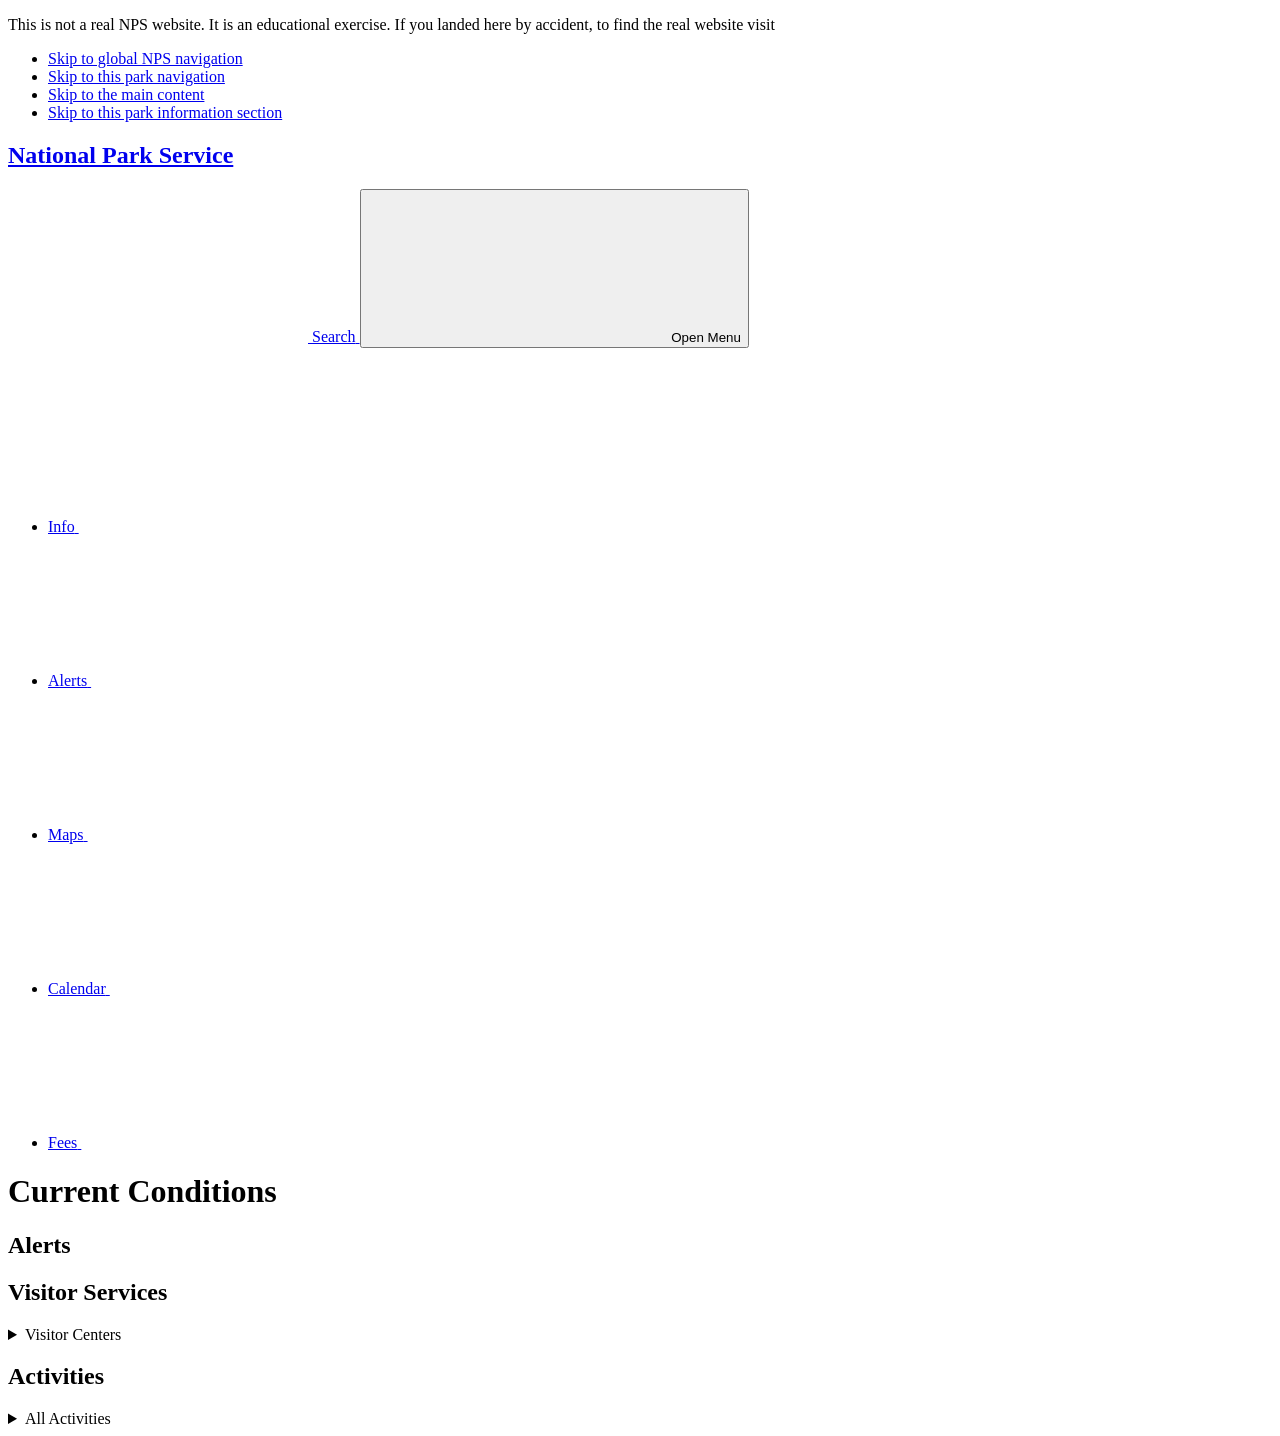
==== src/conditions.html @ 52c366c4 "NPS 4" ====
<!DOCTYPE html>
<html lang="en">

<head>
    <meta charset="UTF-8" />
    <meta name="viewport" content="width=device-width, initial-scale=1.0" />
    <title>[Park Name]</title> <!-- Park name will be injected by JavaScript -->
    <script type="module" src="js/conditions.js"></script>
</head>


<body>
    <p class="disclaimer">
        This is not a real NPS website. It is an educational exercise. If you
        landed here by accident, to find the real website visit
        <!-- The park URL will be injected in <a> by JavaScript -->
        <a href=""></a>
    </p>

    <div class="skip-links" aria-label="short-cut links" role="navigation">
        <ul>
            <li>
                <a href="#global-nav-toggle" aria-label="Skip to global NPS navigation">Skip to global NPS
                    navigation</a>
            </li>
            <li>
                <a href="#local-nav" aria-label="Skip to this park navigation">Skip to this park navigation</a>
            </li>
            <li>
                <a href="#main" aria-label="Skip to the main content">Skip to the main content</a>
            </li>
            <li>
                <a href="#park-footer" aria-label="Skip to this park information section">Skip to this park information
                    section</a>
            </li>
        </ul>
    </div>

    <header>
        <section class="global-header">
            <a href="index.html" class="site-title"><span class="logo" role="presentation"></span>
                <h1>National Park Service</h1>
            </a>

            <div class="global-header__right">
                <a class="search-icon" href="#park-footer">
                    <svg class="icon">
                        <use xmlns:xlink="http://www.w3.org/1999/xlink" xlink:href="/images/sprite.symbol.svg#search">
                        </use>
                    </svg>
                    <span class="visually-hidden">Search</span>
                </a>

                <button id="global-nav-toggle">
                    <svg class="icon">
                        <use xmlns:xlink="http://www.w3.org/1999/xlink" xlink:href="/images/sprite.symbol.svg#menu">
                        </use>
                    </svg>
                    <span class="visually-hidden">Open</span> Menu
                </button>
            </div>
        </section>

        <section id="park-header">
            <div class="hero-banner">
                <!-- The hero image will be injected in <img>by JavaScript -->
                <img src="" alt="" />

                <div class="hero-banner__content">
                    <!-- Park name, designation, and states will be injected here by JavaScript -->
                </div>
            </div>

            <nav class="park-nav">
                <ul>
                    <li>
                        <a href="./conditions.html">
                            <span>Info</span>
                            <svg class="icon" role="presentation" focusable="false">
                                <use xmlns:xlink="http://www.w3.org/1999/xlink"
                                    xlink:href="/images/sprite.symbol.svg#info"></use>
                            </svg>
                        </a>
                    </li>

                    <li>
                        <a href="./conditions.html">
                            <span>Alerts</span>
                            <svg class="icon" role="presentation" focusable="false">
                                <use xmlns:xlink="http://www.w3.org/1999/xlink"
                                    xlink:href="/images/sprite.symbol.svg#alert"></use>
                            </svg>
                        </a>
                    </li>

                    <li>
                        <a href="#">
                            <span>Maps</span>
                            <svg class="icon" role="presentation" focusable="false">
                                <use xmlns:xlink="http://www.w3.org/1999/xlink"
                                    xlink:href="/images/sprite.symbol.svg#location"></use>
                            </svg>
                        </a>
                    </li>

                    <li>
                        <a href="#">
                            <span>Calendar</span>
                            <svg class="icon" role="presentation" focusable="false">
                                <use xmlns:xlink="http://www.w3.org/1999/xlink"
                                    xlink:href="/images/sprite.symbol.svg#calendar"></use>
                            </svg>
                        </a>
                    </li>

                    <li>
                        <a href="#">
                            <span>Fees</span>
                            <svg class="icon" role="presentation" focusable="false">
                                <use xmlns:xlink="http://www.w3.org/1999/xlink"
                                    xlink:href="/images/sprite.symbol.svg#fee-22"></use>
                            </svg>
                        </a>
                    </li>
                </ul>
            </nav>
        </section>
    </header>


    <main id="main">
        <h1>Current Conditions</h1>
        <section class="alerts">
            <h2>Alerts</h2>
            <ul></ul>
        </section>
        <section class="visitor">
            <h2>Visitor Services</h2>
            <details name="current-details">
                <summary>Visitor Centers</summary>
                <ul></ul>
            </details>
        </section>
        <section class="activities">
            <h2>Activities</h2>
            <details name="current-details">
                <summary>All Activities</summary>
                <ul></ul>
            </details>
        </section>
    </main>


    <footer id="park-footer" class="park-footer"></footer>
</body>

</html>
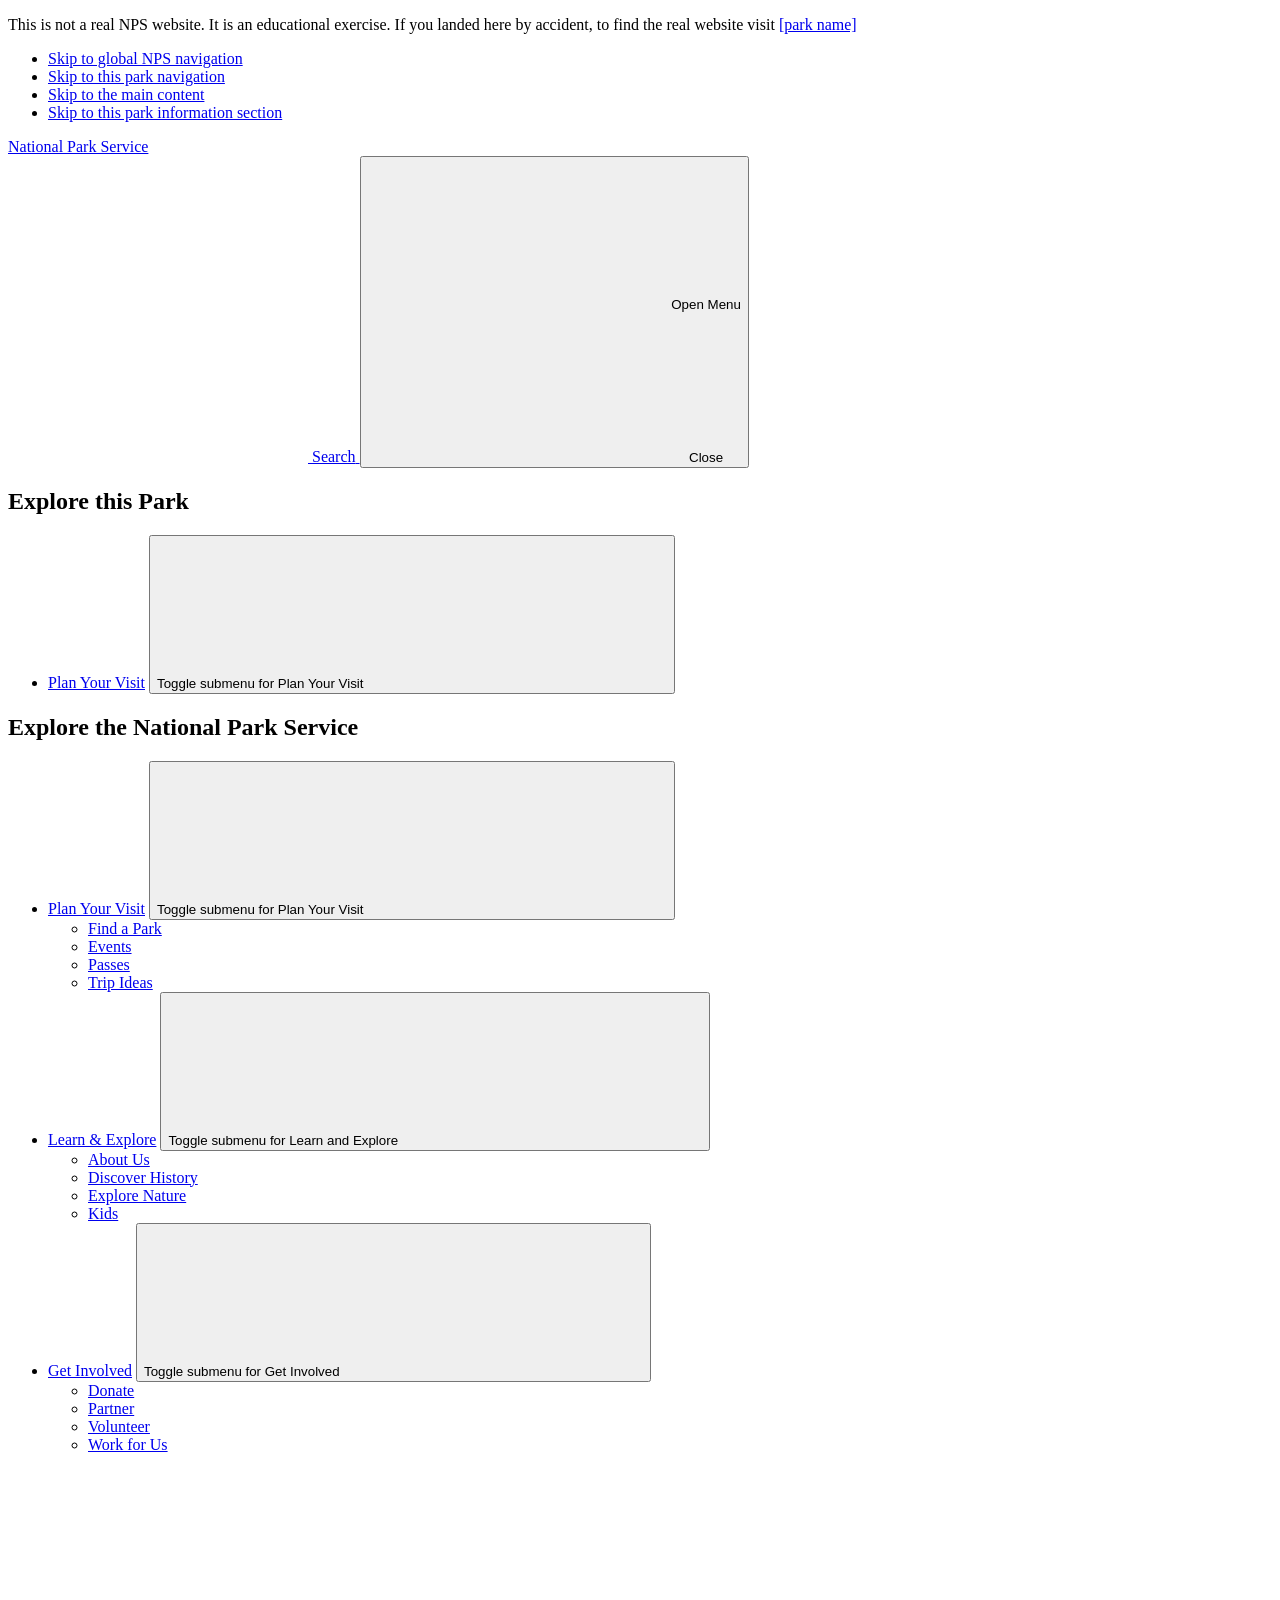
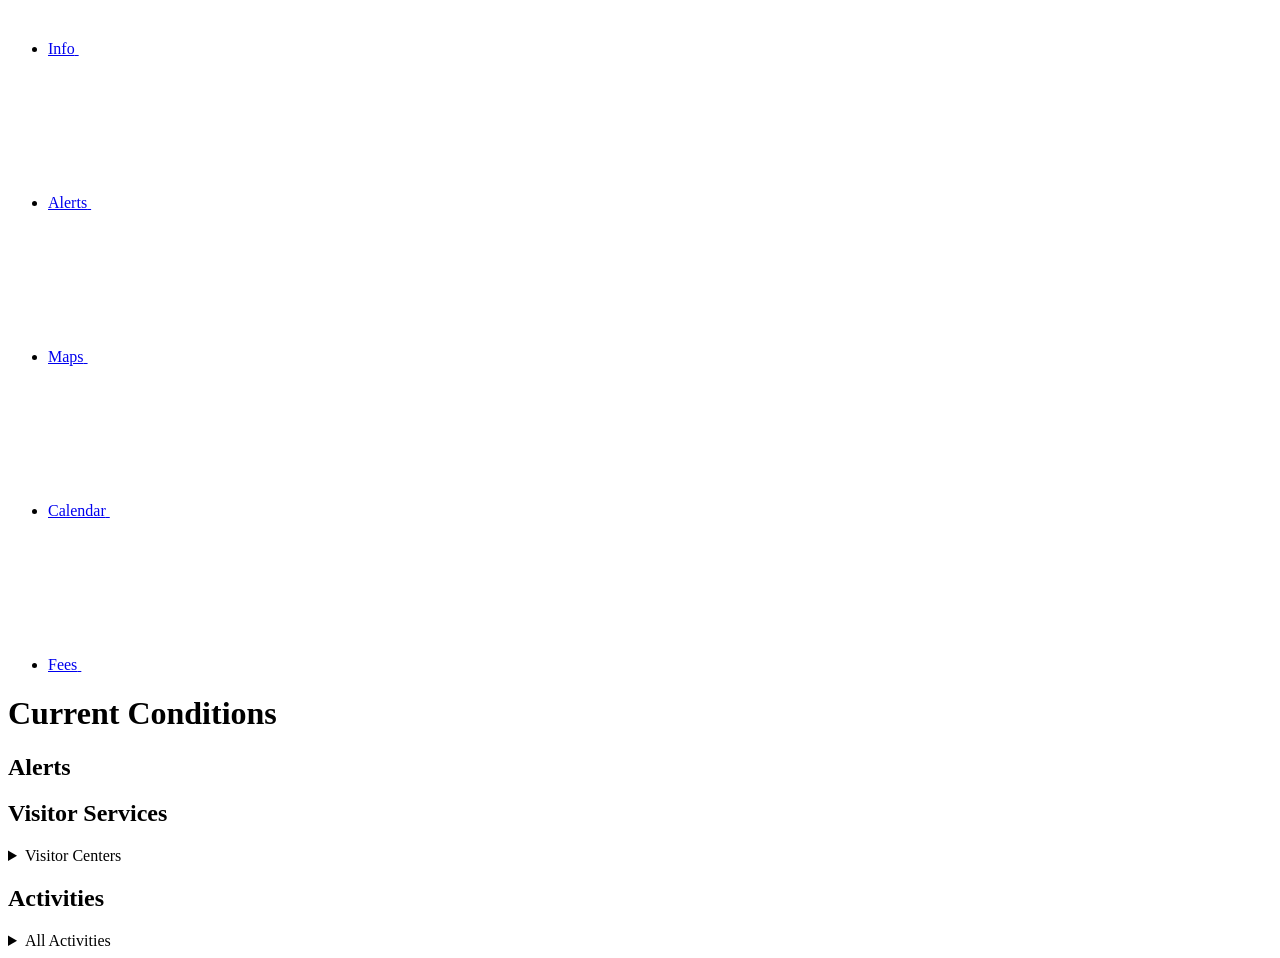
==== commit fcc89215: "NPS6" ====
--- a/src/conditions.html
+++ b/src/conditions.html
@@ -4,19 +4,17 @@
 <head>
     <meta charset="UTF-8" />
     <meta name="viewport" content="width=device-width, initial-scale=1.0" />
-    <title>[Park Name]</title> <!-- Park name will be injected by JavaScript -->
+    <title>[Park Name]</title>
+    <!-- <link rel="stylesheet" href="css/style.css" /> -->
     <script type="module" src="js/conditions.js"></script>
 </head>
-
 
 <body>
     <p class="disclaimer">
         This is not a real NPS website. It is an educational exercise. If you
         landed here by accident, to find the real website visit
-        <!-- The park URL will be injected in <a> by JavaScript -->
-        <a href=""></a>
+        <a href="parkUrl">[park name]</a>
     </p>
-
     <div class="skip-links" aria-label="short-cut links" role="navigation">
         <ul>
             <li>
@@ -35,13 +33,10 @@
             </li>
         </ul>
     </div>
-
     <header>
         <section class="global-header">
             <a href="index.html" class="site-title"><span class="logo" role="presentation"></span>
-                <h1>National Park Service</h1>
-            </a>
-
+                <span>National Park Service</span></a>
             <div class="global-header__right">
                 <a class="search-icon" href="#park-footer">
                     <svg class="icon">
@@ -50,31 +45,117 @@
                     </svg>
                     <span class="visually-hidden">Search</span>
                 </a>
-
-                <button id="global-nav-toggle">
-                    <svg class="icon">
-                        <use xmlns:xlink="http://www.w3.org/1999/xlink" xlink:href="/images/sprite.symbol.svg#menu">
-                        </use>
-                    </svg>
-                    <span class="visually-hidden">Open</span> Menu
+                <button id="global-nav-toggle" class="global-nav__toggle" aria-expanded="false" aria-label="Open Menu">
+                    <div class="global-nav__toggle--closed">
+                        <svg class="icon">
+                            <use xmlns:xlink="http://www.w3.org/1999/xlink" xlink:href="/images/sprite.symbol.svg#menu">
+                            </use>
+                        </svg>
+                        <span class="visually-hidden">Open</span> Menu
+                    </div>
+                    <div class="global-nav__toggle--open">
+                        <svg class="icon">
+                            <use xmlns:xlink="http://www.w3.org/1999/xlink"
+                                xlink:href="/images/sprite.symbol.svg#close"></use>
+                        </svg>
+                        Close
+                    </div>
                 </button>
             </div>
-        </section>
-
+            <nav class="global-nav">
+                <h2 class="global-nav__section-heading section-heading--green">
+                    Explore this Park
+                </h2>
+                <ul class="global-nav__list">
+                    <li>
+                        <div class="global-nav__split-button">
+                            <a href="#">Plan Your Visit</a>
+                            <button class="global-nav__split-button__toggle">
+                                <span class="visually-hidden">Toggle submenu for Plan Your Visit</span>
+                                <svg class="icon" role="presentation" focusable="false">
+                                    <use xmlns:xlink="http://www.w3.org/1999/xlink"
+                                        xlink:href="/images/sprite.symbol.svg#arrow"></use>
+                                </svg>
+                            </button>
+                        </div>
+                    </li>
+                </ul>
+                <h2 class="global-nav__section-heading section-heading--blue">
+                    Explore the National Park Service
+                </h2>
+                <ul class="global-nav__list">
+                    <li>
+                        <div class="global-nav__split-button">
+                            <a href="#">Plan Your Visit</a>
+                            <button class="global-nav__split-button__toggle">
+                                <span class="visually-hidden">Toggle submenu for Plan Your Visit</span>
+                                <svg class="icon" role="presentation" focusable="false">
+                                    <use xmlns:xlink="http://www.w3.org/1999/xlink"
+                                        xlink:href="/images/sprite.symbol.svg#arrow"></use>
+                                </svg>
+                            </button>
+                        </div>
+                        <ul class="global-nav__submenu" aria-label="Plan Your Visit submenu">
+                            <li><a href="#">Find a Park</a></li>
+                            <li><a href="#">Events</a></li>
+                            <li><a href="#">Passes</a></li>
+                            <li><a href="#">Trip Ideas</a></li>
+                        </ul>
+                    </li>
+                    <li>
+                        <div class="global-nav__split-button">
+                            <a href="#">Learn &amp; Explore</a>
+                            <button class="global-nav__split-button__toggle">
+                                <span class="visually-hidden">Toggle submenu for Learn and Explore</span>
+                                <svg class="icon" role="presentation" focusable="false">
+                                    <use xmlns:xlink="http://www.w3.org/1999/xlink"
+                                        xlink:href="/images/sprite.symbol.svg#arrow"></use>
+                                </svg>
+                            </button>
+                        </div>
+                        <ul class="global-nav__submenu" aria-label="Learn and Explore submenu">
+                            <li><a href="#">About Us</a></li>
+                            <li><a href="#">Discover History</a></li>
+                            <li><a href="#">Explore Nature</a></li>
+                            <li><a href="#">Kids</a></li>
+                        </ul>
+                    </li>
+                    <li>
+                        <div class="global-nav__split-button">
+                            <a href="#">Get Involved</a>
+                            <button class="global-nav__split-button__toggle">
+                                <span class="visually-hidden">Toggle submenu for Get Involved</span>
+                                <svg class="icon" role="presentation" focusable="false">
+                                    <use xmlns:xlink="http://www.w3.org/1999/xlink"
+                                        xlink:href="/images/sprite.symbol.svg#arrow"></use>
+                                </svg>
+                            </button>
+                        </div>
+                        <ul class="global-nav__submenu" aria-label="Get Involved submenu">
+                            <li><a href="#">Donate</a></li>
+                            <li><a href="#">Partner</a></li>
+                            <li><a href="#">Volunteer</a></li>
+                            <li><a href="#">Work for Us</a></li>
+                        </ul>
+                    </li>
+                </ul>
+            </nav>
+        </section>
         <section id="park-header">
             <div class="hero-banner">
-                <!-- The hero image will be injected in <img>by JavaScript -->
                 <img src="" alt="" />
-
                 <div class="hero-banner__content">
-                    <!-- Park name, designation, and states will be injected here by JavaScript -->
+                    <!-- <a href="#" class="hero-banner__title">Yellowstone</a>
+            <p class="hero-banner__subtitle">
+              <span>National Park</span>
+              <span>ID, MT, WY</span>
+            </p> -->
                 </div>
             </div>
-
             <nav class="park-nav">
                 <ul>
                     <li>
-                        <a href="./conditions.html">
+                        <a href="#">
                             <span>Info</span>
                             <svg class="icon" role="presentation" focusable="false">
                                 <use xmlns:xlink="http://www.w3.org/1999/xlink"
@@ -82,9 +163,8 @@
                             </svg>
                         </a>
                     </li>
-
-                    <li>
-                        <a href="./conditions.html">
+                    <li>
+                        <a href="#">
                             <span>Alerts</span>
                             <svg class="icon" role="presentation" focusable="false">
                                 <use xmlns:xlink="http://www.w3.org/1999/xlink"
@@ -92,7 +172,6 @@
                             </svg>
                         </a>
                     </li>
-
                     <li>
                         <a href="#">
                             <span>Maps</span>
@@ -102,7 +181,6 @@
                             </svg>
                         </a>
                     </li>
-
                     <li>
                         <a href="#">
                             <span>Calendar</span>
@@ -112,7 +190,6 @@
                             </svg>
                         </a>
                     </li>
-
                     <li>
                         <a href="#">
                             <span>Fees</span>
@@ -126,8 +203,6 @@
             </nav>
         </section>
     </header>
-
-
     <main id="main">
         <h1>Current Conditions</h1>
         <section class="alerts">
@@ -149,8 +224,6 @@
             </details>
         </section>
     </main>
-
-
     <footer id="park-footer" class="park-footer"></footer>
 </body>
 
--- a/src/css/style.css
+++ b/src/css/style.css
@@ -0,0 +1,6 @@
+@import "partials/variables.css";
+@import "partials/global.css";
+@import "partials/header.css";
+@import "partials/footer.css";
+@import "partials/blocks.css";
+@import "partials/utilities.css";
